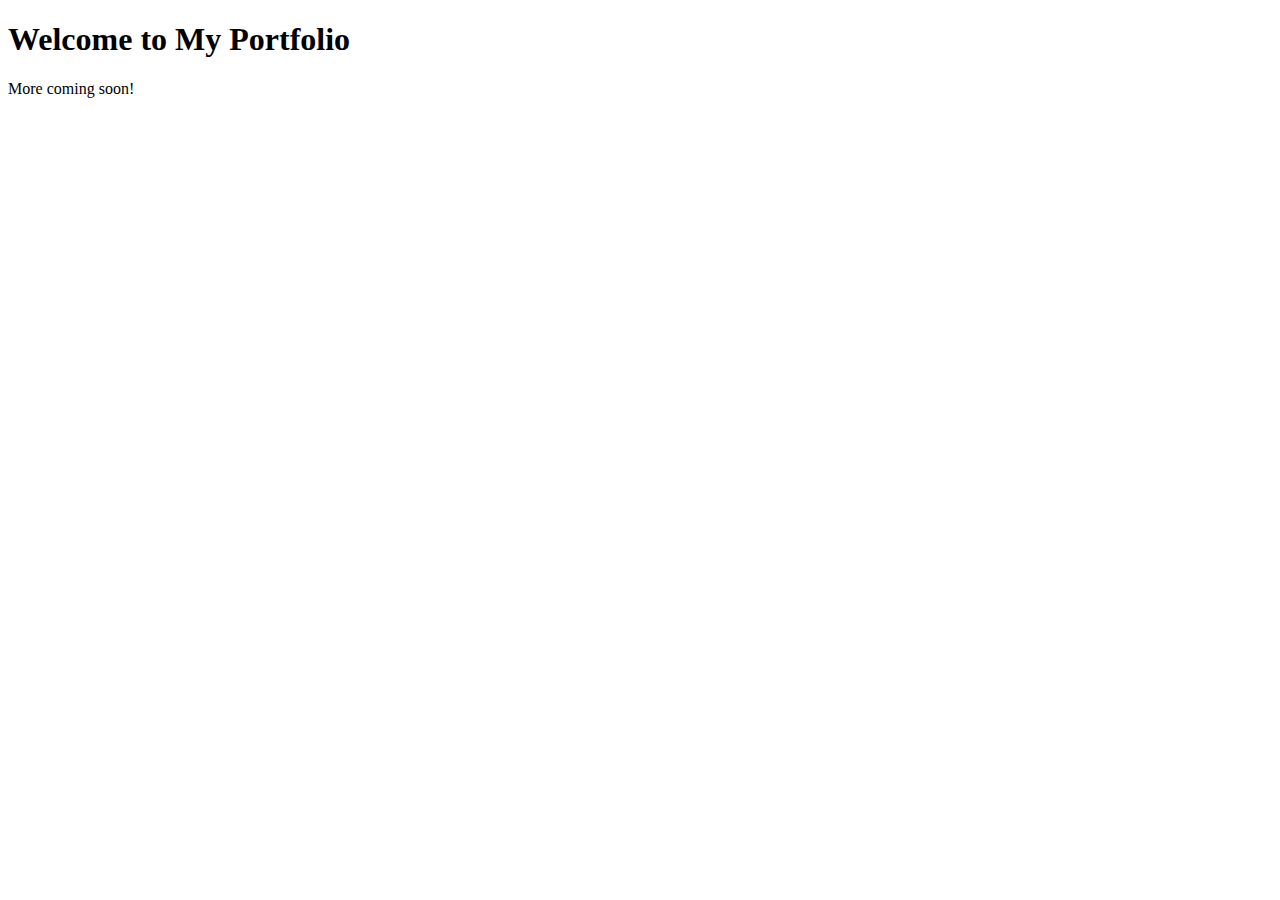
==== index.html @ a6480d57 "Create index.html" ====
<!DOCTYPE html>
<html lang="en">
<head>
    <meta charset="UTF-8">
    <meta name="viewport" content="width=device-width, initial-scale=1.0">
    <title>My Portfolio</title>
</head>
<body>
    <h1>Welcome to My Portfolio</h1>
    <p>More coming soon!</p>
</body>
</html>
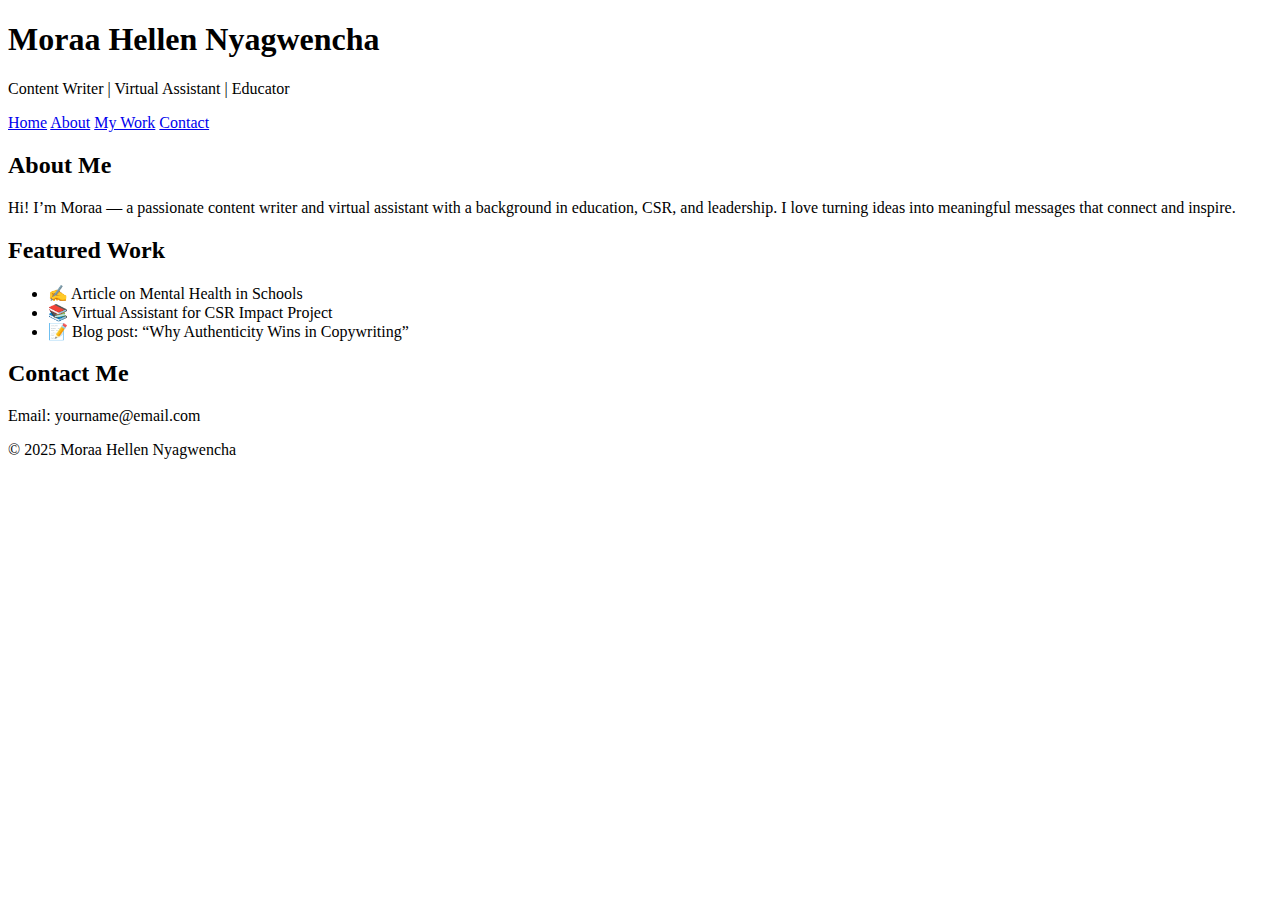
==== commit 0b280525: "Create index.html" ====
--- a/index.html
+++ b/index.html
@@ -1,12 +1,49 @@
 <!DOCTYPE html>
 <html lang="en">
 <head>
-    <meta charset="UTF-8">
-    <meta name="viewport" content="width=device-width, initial-scale=1.0">
-    <title>My Portfolio</title>
+  <meta charset="UTF-8" />
+  <meta name="viewport" content="width=device-width, initial-scale=1.0"/>
+  <title>Moraa Hellen Nyagwencha | Portfolio</title>
+  <link rel="stylesheet" href="style.css" />
 </head>
 <body>
-    <h1>Welcome to My Portfolio</h1>
-    <p>More coming soon!</p>
+  <header>
+    <h1>Moraa Hellen Nyagwencha</h1>
+    <p>Content Writer | Virtual Assistant | Educator</p>
+  </header>
+
+  <nav>
+    <a href="#">Home</a>
+    <a href="#about">About</a>
+    <a href="#work">My Work</a>
+    <a href="#contact">Contact</a>
+  </nav>
+
+  <main>
+    <section id="about">
+      <h2>About Me</h2>
+      <p>
+        Hi! I’m Moraa — a passionate content writer and virtual assistant with a background in education, CSR, and leadership. I love turning ideas into meaningful messages that connect and inspire.
+      </p>
+    </section>
+
+    <section id="work">
+      <h2>Featured Work</h2>
+      <ul>
+        <li>✍️ Article on Mental Health in Schools</li>
+        <li>📚 Virtual Assistant for CSR Impact Project</li>
+        <li>📝 Blog post: “Why Authenticity Wins in Copywriting”</li>
+      </ul>
+    </section>
+
+    <section id="contact">
+      <h2>Contact Me</h2>
+      <p>Email: yourname@email.com</p>
+    </section>
+  </main>
+
+  <footer>
+    <p>&copy; 2025 Moraa Hellen Nyagwencha</p>
+  </footer>
 </body>
 </html>
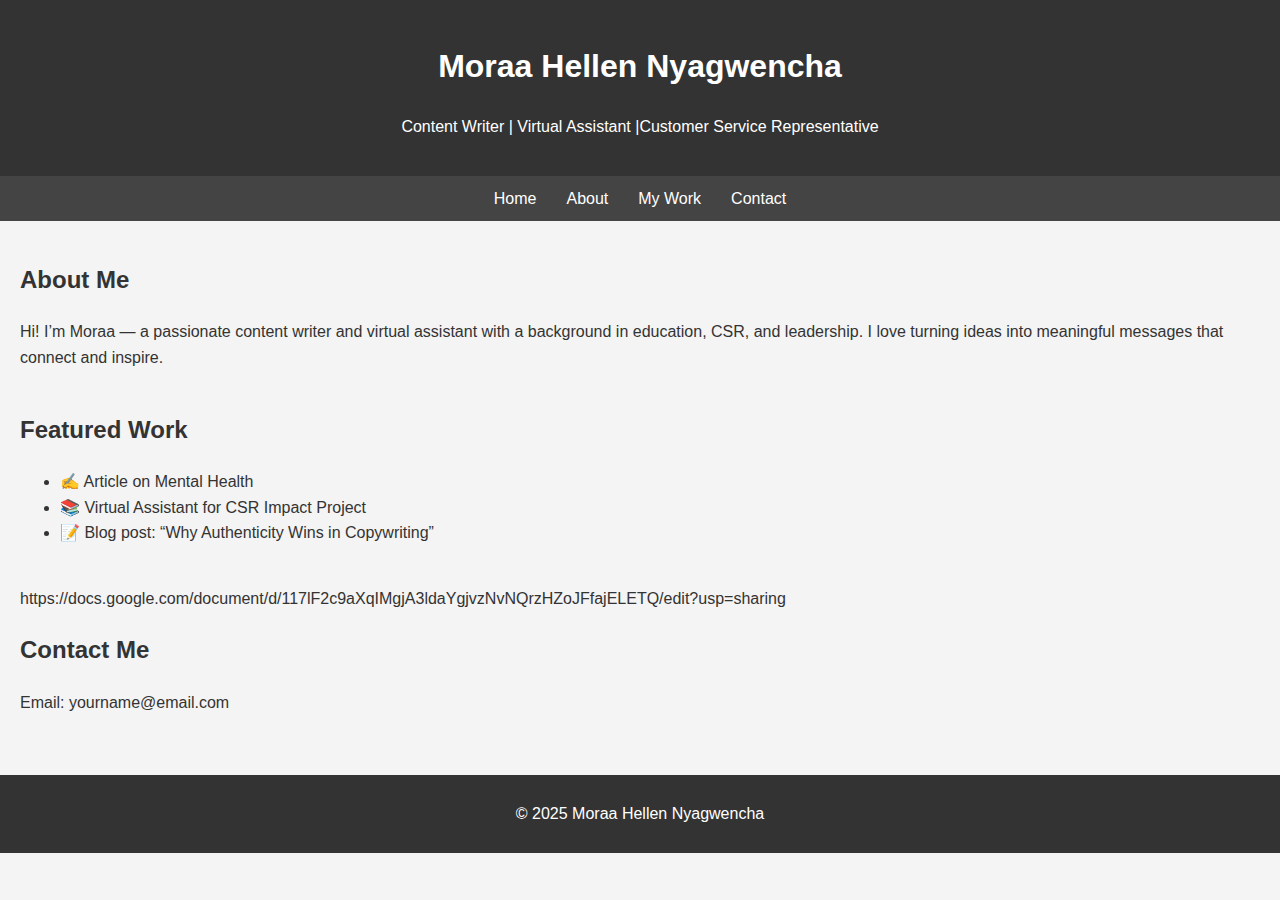
==== commit 9aff704c: "Update index.html" ====
--- a/index.html
+++ b/index.html
@@ -9,7 +9,7 @@
 <body>
   <header>
     <h1>Moraa Hellen Nyagwencha</h1>
-    <p>Content Writer | Virtual Assistant | Educator</p>
+    <p>Content Writer | Virtual Assistant |Customer Service Representative</p>
   </header>
 
   <nav>
@@ -30,13 +30,13 @@
     <section id="work">
       <h2>Featured Work</h2>
       <ul>
-        <li>✍️ Article on Mental Health in Schools</li>
+        <li>✍️ Article on Mental Health </li>
         <li>📚 Virtual Assistant for CSR Impact Project</li>
         <li>📝 Blog post: “Why Authenticity Wins in Copywriting”</li>
       </ul>
     </section>
 
-    <section id="contact">
+    <section id="contact">https://docs.google.com/document/d/117lF2c9aXqIMgjA3ldaYgjvzNvNQrzHZoJFfajELETQ/edit?usp=sharing
       <h2>Contact Me</h2>
       <p>Email: yourname@email.com</p>
     </section>
--- a/style.css
+++ b/style.css
@@ -0,0 +1,43 @@
+body {
+  font-family: 'Segoe UI', sans-serif;
+  line-height: 1.6;
+  margin: 0;
+  padding: 0;
+  background-color: #f4f4f4;
+  color: #333;
+}
+
+header {
+  background: #333;
+  color: #fff;
+  padding: 20px;
+  text-align: center;
+}
+
+nav {
+  background: #444;
+  display: flex;
+  justify-content: center;
+  padding: 10px;
+}
+
+nav a {
+  color: #fff;
+  margin: 0 15px;
+  text-decoration: none;
+}
+
+main {
+  padding: 20px;
+}
+
+section {
+  margin-bottom: 40px;
+}
+
+footer {
+  background: #333;
+  color: white;
+  text-align: center;
+  padding: 10px;
+}
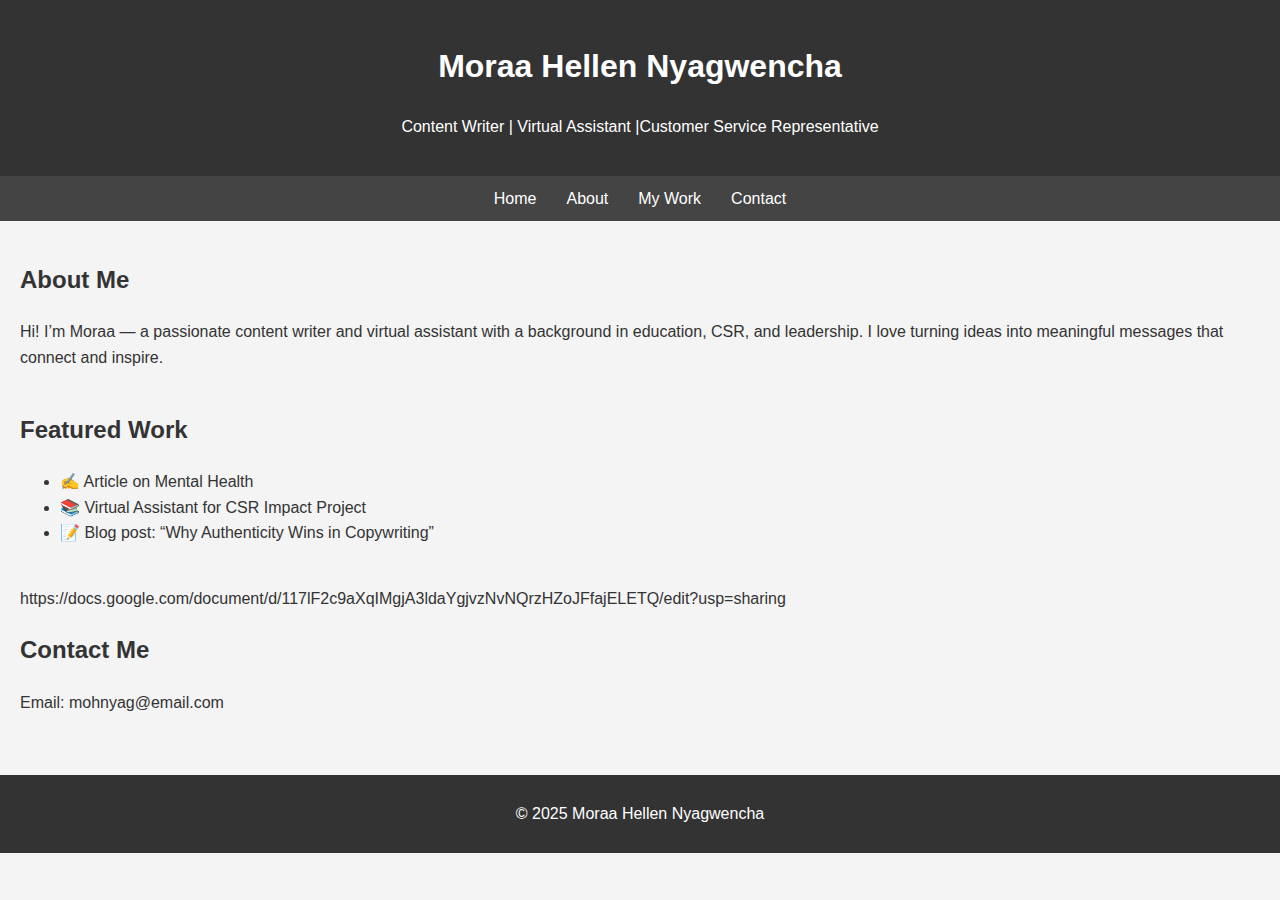
==== commit 068a5974: "Update index.html" ====
--- a/index.html
+++ b/index.html
@@ -38,7 +38,7 @@
 
     <section id="contact">https://docs.google.com/document/d/117lF2c9aXqIMgjA3ldaYgjvzNvNQrzHZoJFfajELETQ/edit?usp=sharing
       <h2>Contact Me</h2>
-      <p>Email: yourname@email.com</p>
+      <p>Email: mohnyag@email.com</p>
     </section>
   </main>
 
--- a/style.css
+++ b/style.css
@@ -20,6 +20,19 @@
   justify-content: center;
   padding: 10px;
 }
+.resume-btn {
+  display: inline-block;
+  padding: 10px 20px;
+  background-color: #5c67f2;
+  color: white;
+  text-decoration: none;
+  border-radius: 8px;
+  margin-top: 10px;
+}
+
+.resume-btn:hover {
+  background-color: #4e58d7;
+}
 
 nav a {
   color: #fff;
